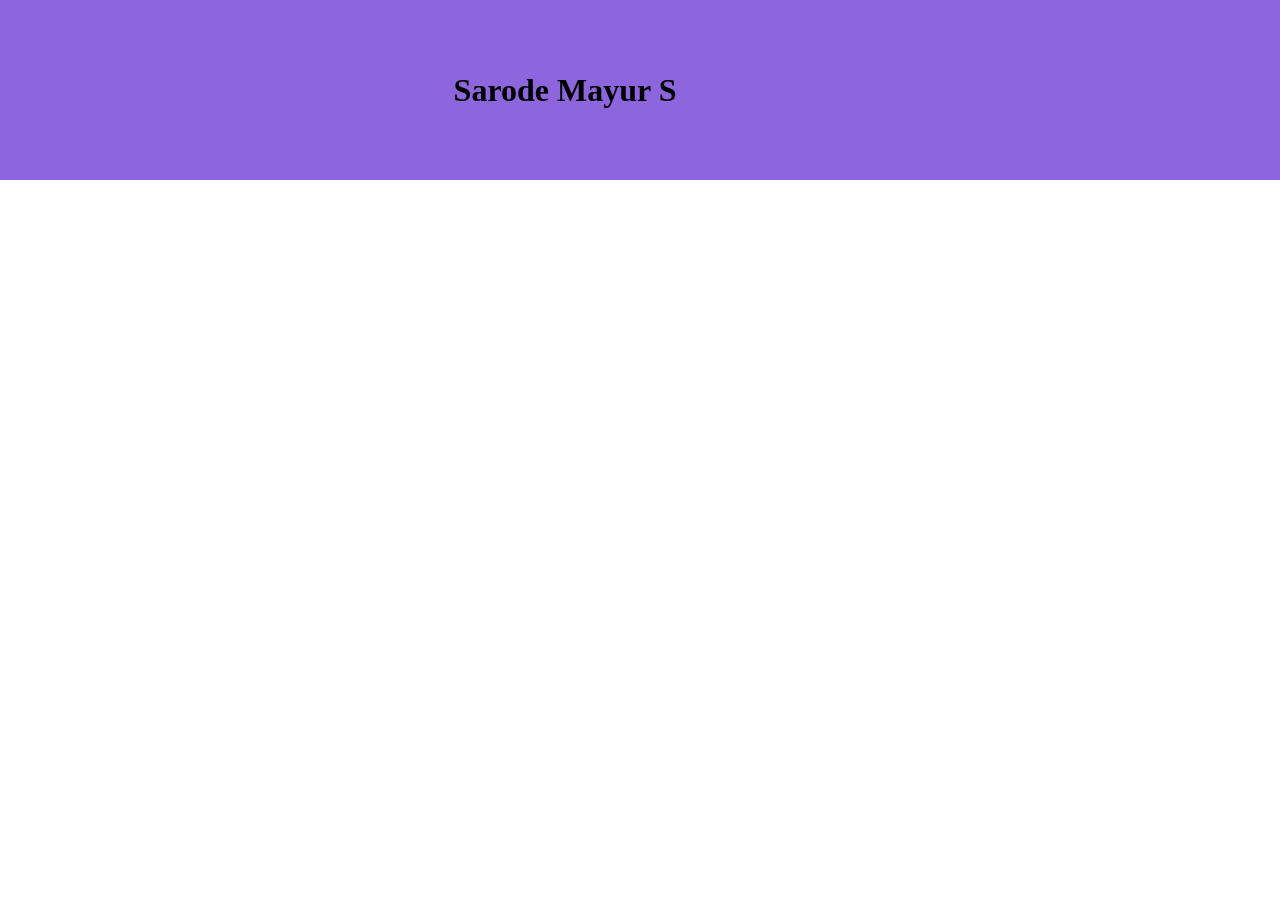
==== index.html @ 4b8a3ef5 "Create index.html" ====
<html><head>
<meta name="viewport" content="width=device-width">
<title>MyResume</title>
<style>
html,body,* {
    margin: 0px;
    BOX-SIZING: border-box;
}
header {
    width: 100vw;
    min-height: 150px;
    height: 20vh;
    max-height: 250px;
    background-color: #8d66dd;
    padding: .5rem;
    display: flex;
    justify-content: space-between;
    align-items: center;
}
.hdr1, .hdr3 {
    width: 250px;
}
.hdr2{
    display: flex;
    justify-content: center;
    align-items: center;
}
.hdr1 {
    
    background-size: 200%;
    border-radius: 50px;
    min-width: 50px;
    min-height: 50px;
    width: 100px;
    height: 100px;
    background-repeat: no-repeat;
    background-position: 59% -1%;
}
</style>
</head>

<body>
<header>
	<div class="hdr1">
	</div>

	<div class="hdr2">
		<h1>Sarode Mayur S</h1>
	</div>

	<div class="hdr3"></div>

</header>

</body></html>
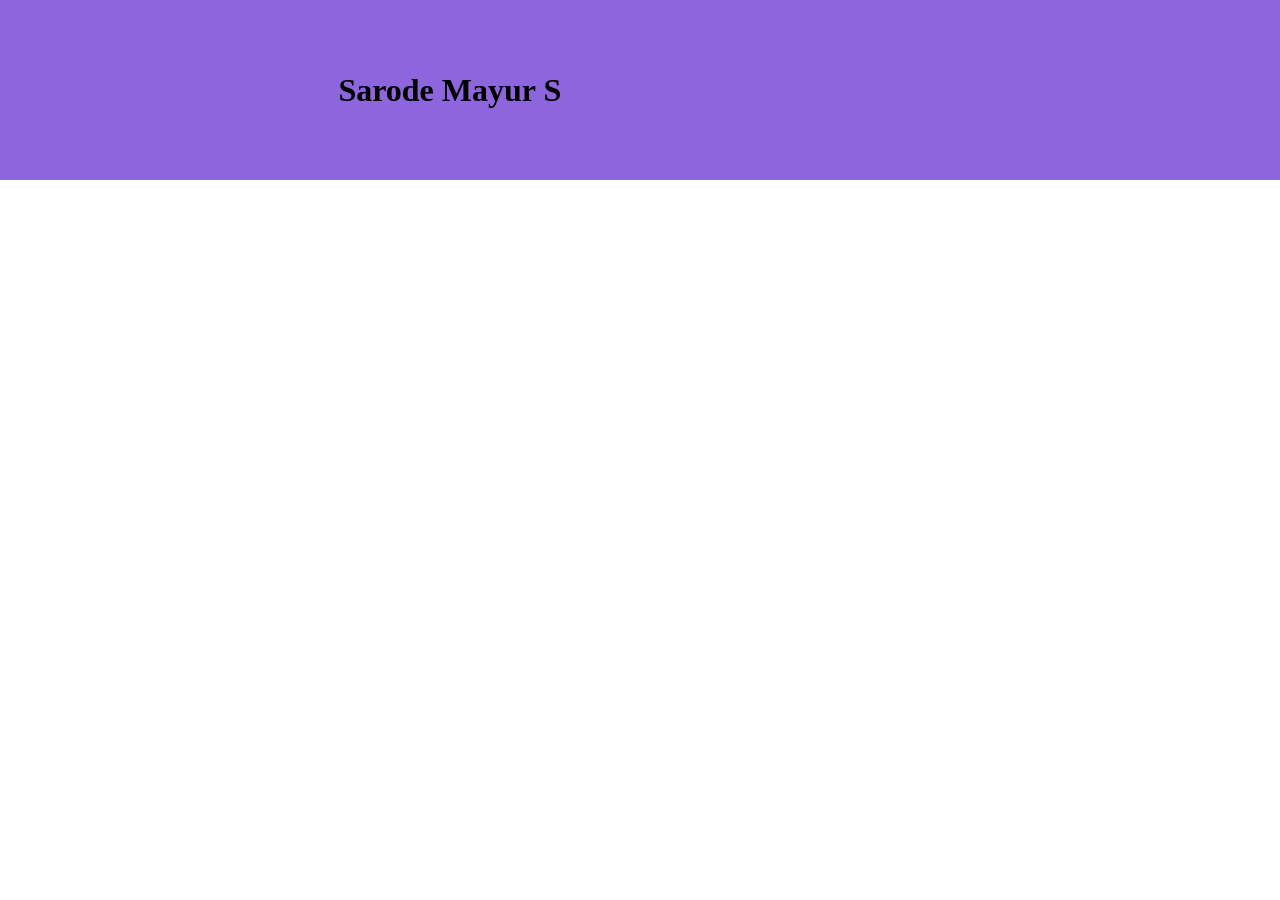
==== commit c348e0ba: "Update index.html" ====
--- a/index.html
+++ b/index.html
@@ -49,7 +49,7 @@
 	</div>
 
 	<div class="hdr3"></div>
-
+	<a href="about.html">
 </header>
 
 </body></html>
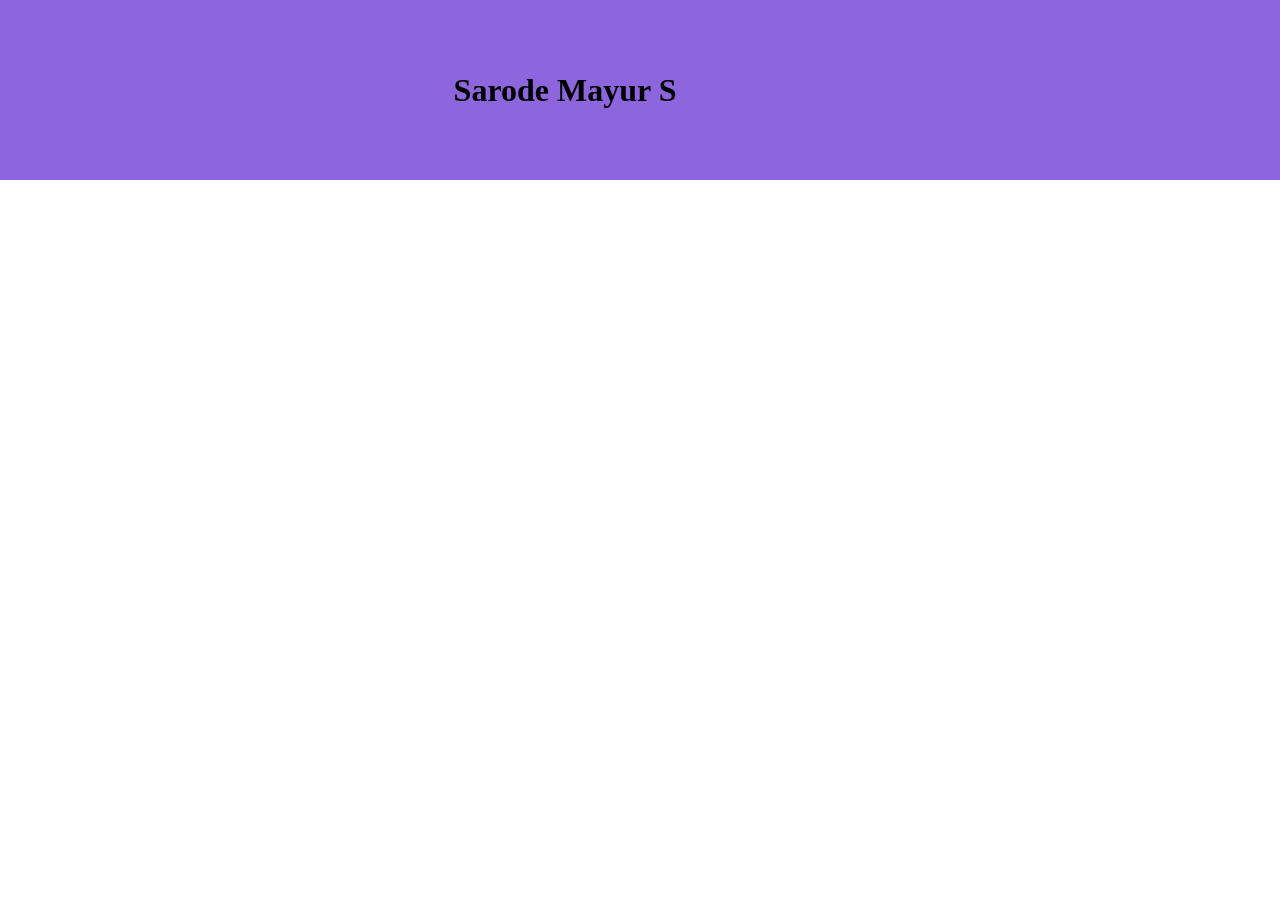
==== commit da1ad834: "Update index.html" ====
--- a/index.html
+++ b/index.html
@@ -49,7 +49,7 @@
 	</div>
 
 	<div class="hdr3"></div>
-	<a href="about.html">
+	
 </header>
-
+<a href="about.html"/>
 </body></html>
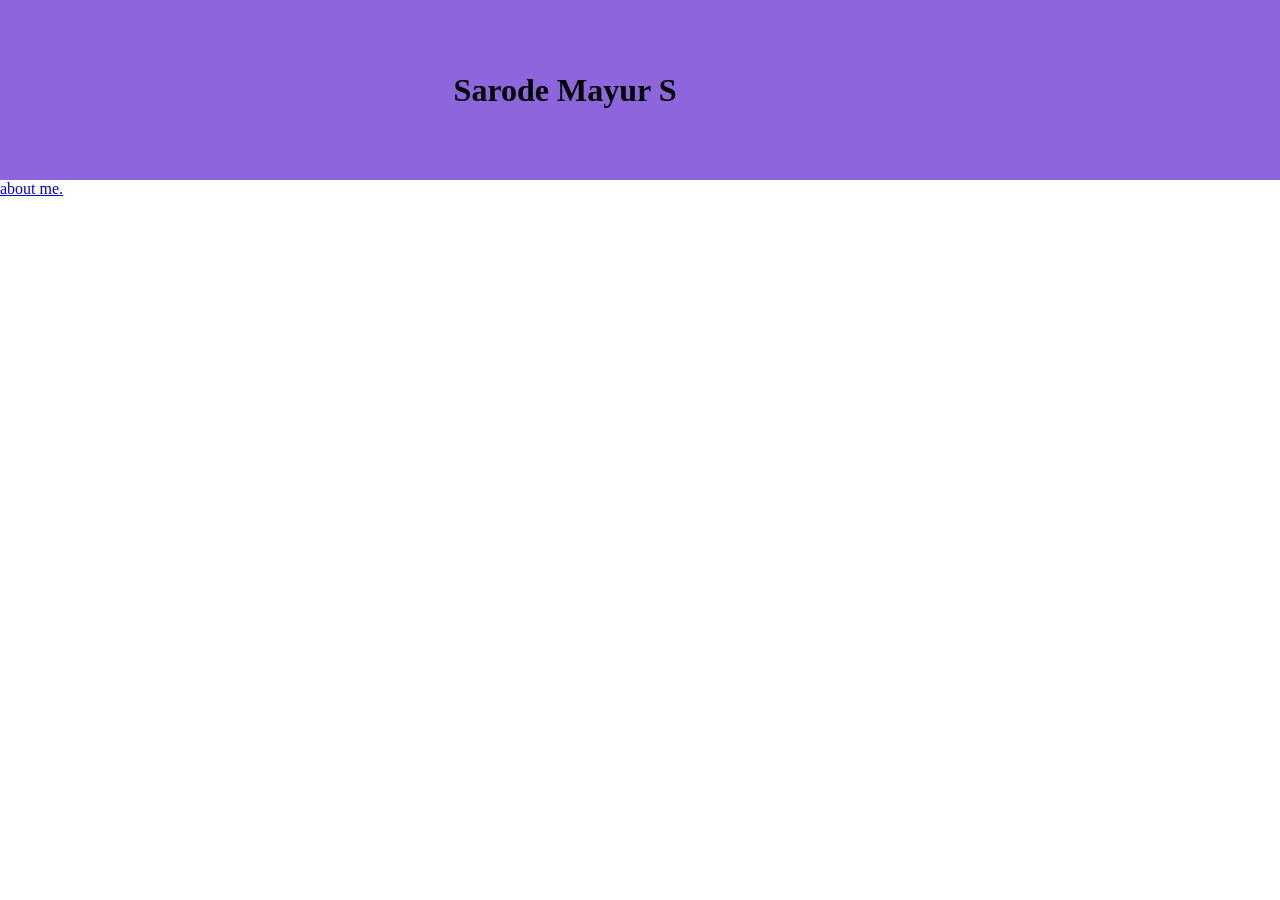
==== commit 0dff84f4: "Update index.html" ====
--- a/index.html
+++ b/index.html
@@ -51,5 +51,5 @@
 	<div class="hdr3"></div>
 	
 </header>
-<a href="about.html"/>
+<a href="about.html">about me.</a>
 </body></html>
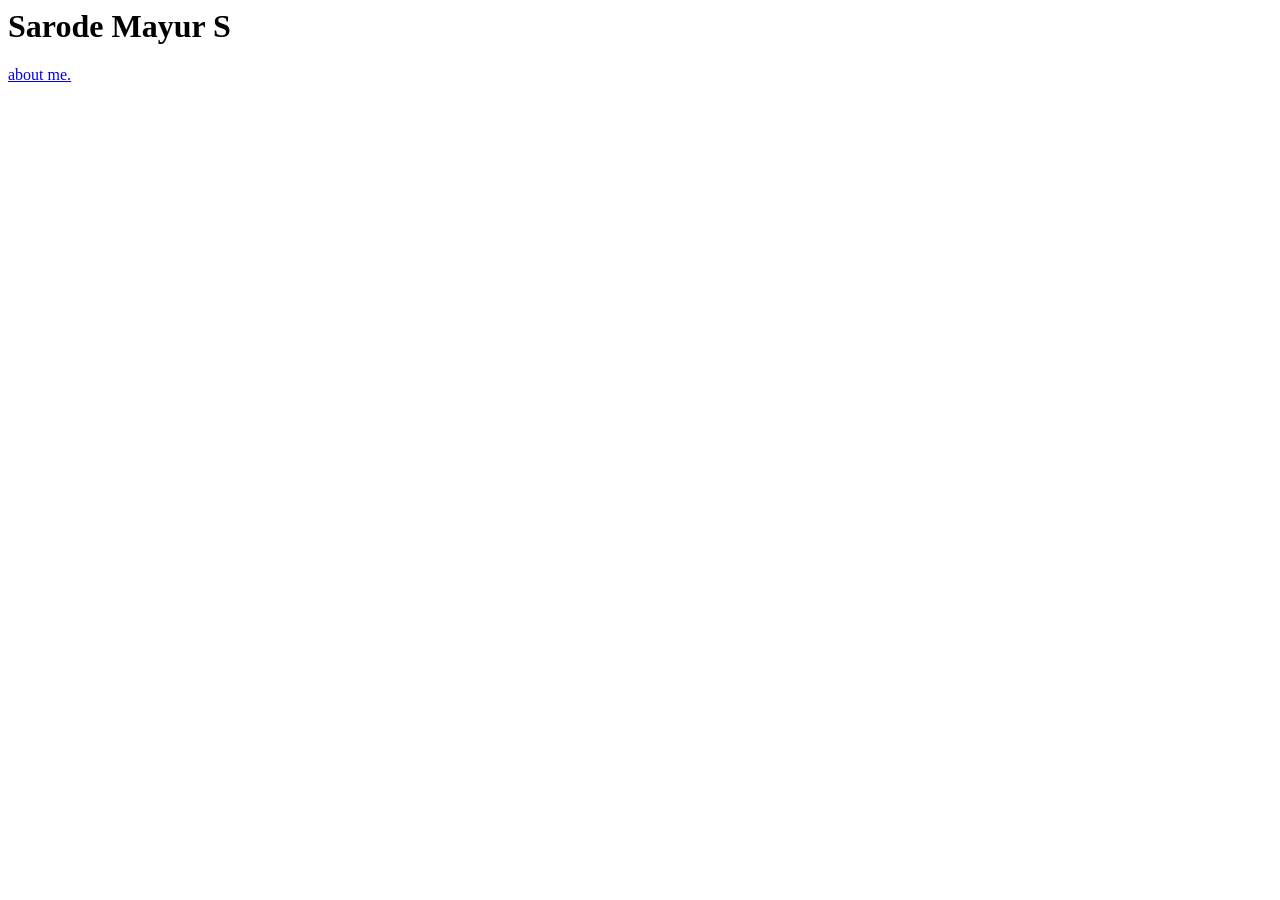
==== commit bb0724df: "Update index.html" ====
--- a/index.html
+++ b/index.html
@@ -2,41 +2,9 @@
 <meta name="viewport" content="width=device-width">
 <title>MyResume</title>
 <style>
-html,body,* {
-    margin: 0px;
-    BOX-SIZING: border-box;
-}
-header {
-    width: 100vw;
-    min-height: 150px;
-    height: 20vh;
-    max-height: 250px;
-    background-color: #8d66dd;
-    padding: .5rem;
-    display: flex;
-    justify-content: space-between;
-    align-items: center;
-}
-.hdr1, .hdr3 {
-    width: 250px;
-}
-.hdr2{
-    display: flex;
-    justify-content: center;
-    align-items: center;
-}
-.hdr1 {
-    
-    background-size: 200%;
-    border-radius: 50px;
-    min-width: 50px;
-    min-height: 50px;
-    width: 100px;
-    height: 100px;
-    background-repeat: no-repeat;
-    background-position: 59% -1%;
-}
 </style>
+<link rel="stylesheet" href="css/element.css">
+
 </head>
 
 <body>
@@ -52,4 +20,6 @@
 	
 </header>
 <a href="about.html">about me.</a>
-</body></html>
+</body>
+<script src="script/script.js"></script>
+</html>
--- a/css/element.css
+++ b/css/element.css
@@ -0,0 +1 @@
+<html>
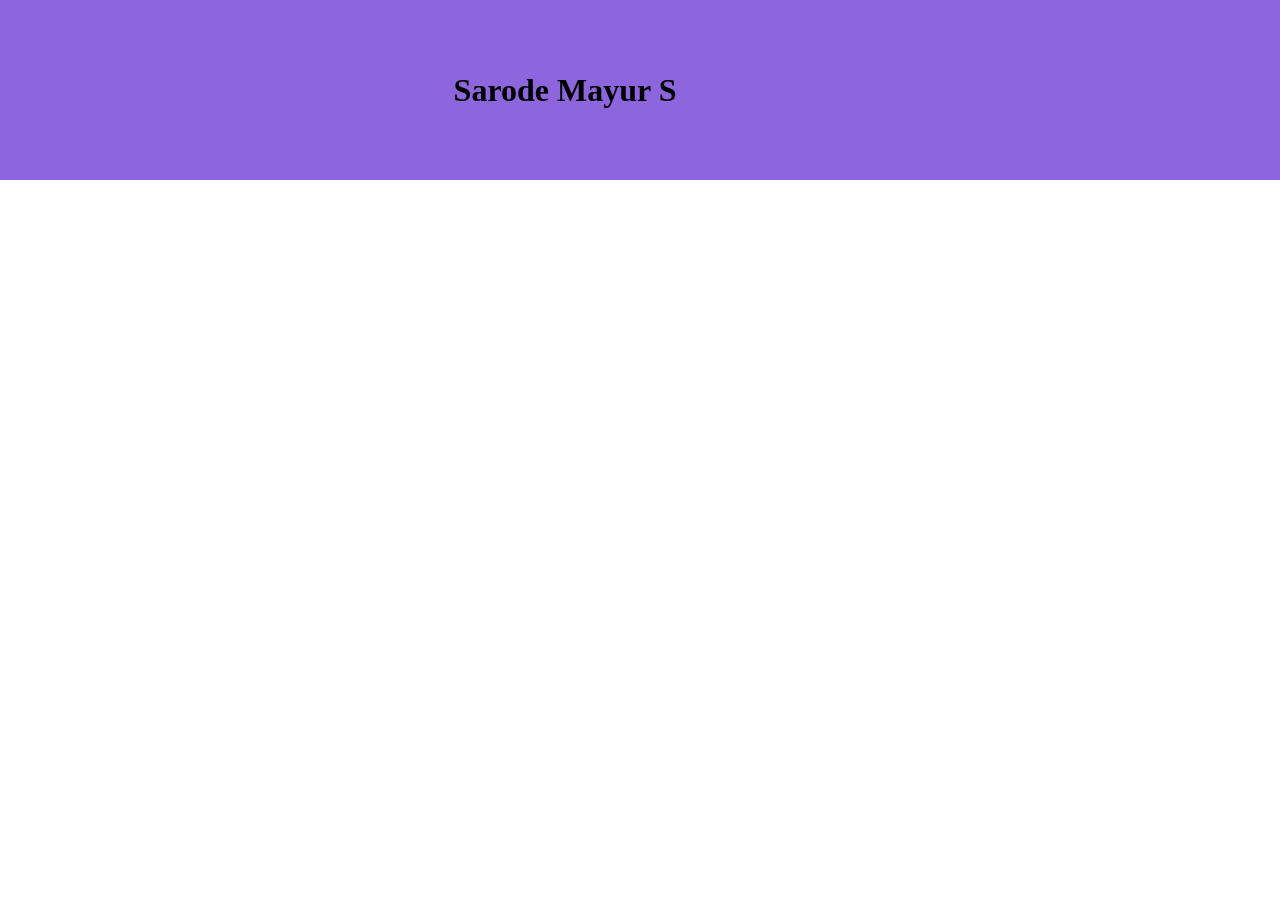
==== commit e6d3a9ac: "Update index.html" ====
--- a/index.html
+++ b/index.html
@@ -19,7 +19,6 @@
 	<div class="hdr3"></div>
 	
 </header>
-<a href="about.html">about me.</a>
 </body>
 <script src="script/script.js"></script>
 </html>
--- a/css/element.css
+++ b/css/element.css
@@ -1 +1,35 @@
-<html>
+html,body,* {
+    margin: 0px;
+    BOX-SIZING: border-box;
+}
+header {
+    width: 100vw;
+    min-height: 150px;
+    height: 20vh;
+    max-height: 250px;
+    background-color: #8d66dd;
+    padding: .5rem;
+    display: flex;
+    justify-content: space-between;
+    align-items: center;
+}
+.hdr1, .hdr3 {
+    width: 250px;
+}
+.hdr2{
+    display: flex;
+    justify-content: center;
+    align-items: center;
+}
+.hdr1 {
+    
+    background-size: 200%;
+    border-radius: 50px;
+    min-width: 50px;
+    min-height: 50px;
+    width: 100px;
+    height: 100px;
+    background-repeat: no-repeat;
+    background-position: 59% -1%;
+}
+
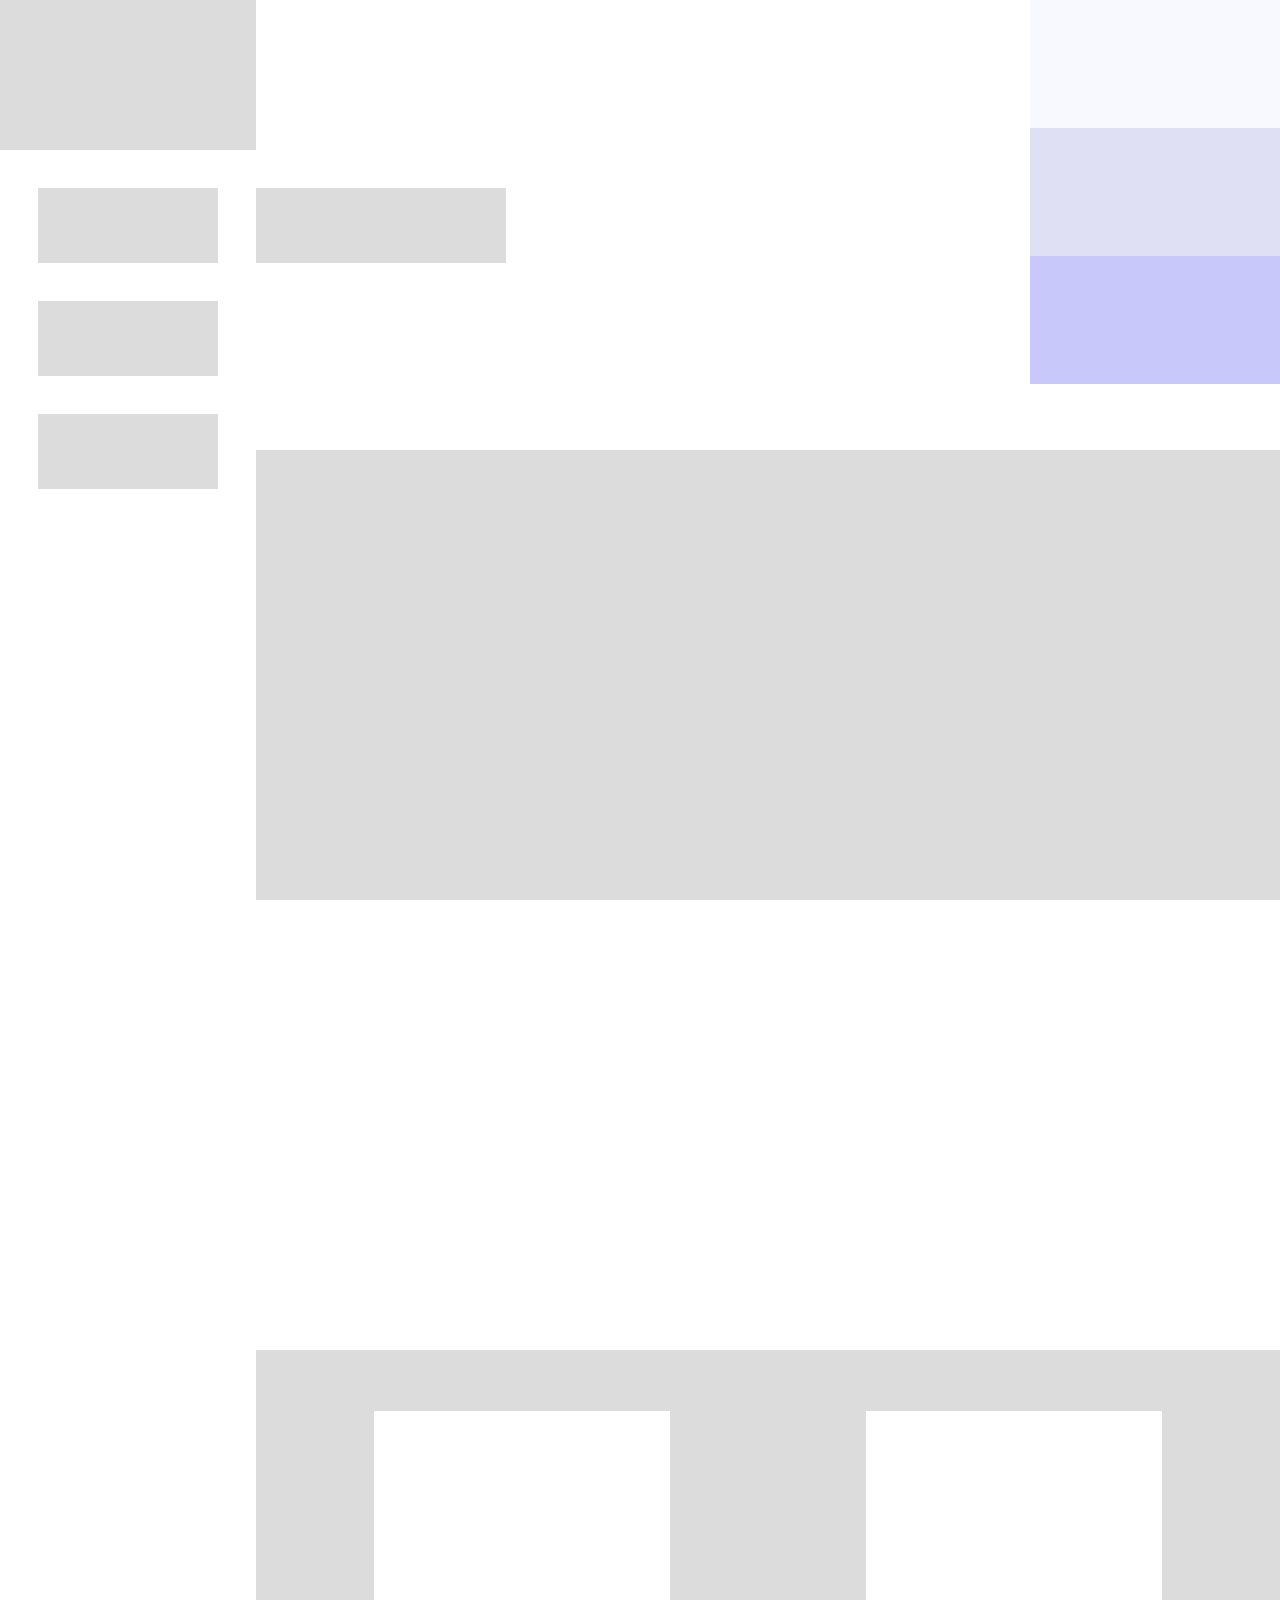
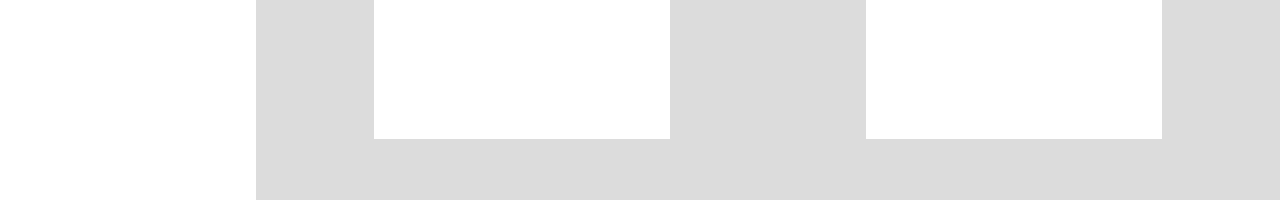
==== commit b942d7d9: "Update index.html" ====
--- a/index.html
+++ b/index.html
@@ -1,24 +1,130 @@
-<html><head>
+<html>
+<head>
 <meta name="viewport" content="width=device-width">
-<title>MyResume</title>
 <style>
+	*{
+	margin:0px;
+	box-sizing:border-box;
+	transition: all 350ms cubic-bezier(0.54, 1.33, 0.95, 1.54);
+}
+	nav>div:hover,nav>aside:hover,main>section>section:nth-child(4)>footer:hover,
+main>section>section:nth-child(1)>header:nth-child(2)>article:nth-child(2):hover,
+main>section>section:nth-child(1)>header:nth-child(2)>article:nth-child(3):hover,
+main>section>section:nth-child(1)>header:nth-child(2)>article:nth-child(1):hover,
+main>section>section:nth-child(1)>header:nth-child(1):hover,
+section>section:nth-child(even):hover {
+    background-color: rebeccapurple;
+}
+	main {
+    width: 100%;
+    height: 100%;
+    max-width: 100vw;
+    max-height: 100vh;
+    display: flex;
+}
+	main>section {
+    flex: 1;
+}
+main>nav, main>section {
+    height: inherit;
+}
+	main>nav {
+    width: 20vw;
+    padding: 0;
+}
+	nav>div {
+    height: 150px;
+    flex: 1;
+    background-color: gainsboro;
+}
+	nav>aside {
+    flex: 1;
+    height: 75px;
+    margin: 38px;
+    background-color: gainsboro;
+}
+section>section {
+    flex: 1;
+    height: 50vh;
+    display: flex;
+    justify-content: flex-start;
+    align-items: center;
+}
+section>section:nth-child(even) {
+    background-color: gainsboro;
+}
+main>section>section:nth-child(1) {
+}
+main>section>section:nth-child(2) {
+}
+main>section>section:nth-child(3) {
+}
+main>section>section:nth-child(4) {
+    display: flex;
+    padding: 20px;
+}
+main>section>section:nth-child(4)>footer {
+    width: 35%;
+    height: 80%;
+    background-color: white;
+    margin: 50px 10%;
+}
+main>section>section:nth-child(1)>header:nth-child(1) {
+    width: 250px;
+    height: 75px;
+    background-color: gainsboro;
+}
+main>section>section:nth-child(1)>header:nth-child(2) {
+    height: 100%;
+    flex: 1;
+}
+main>section>section:nth-child(1)>header:nth-child(2)>article {
+    width: 250px;
+    height: 128px;
+    background-color: gainsboro;
+}
+main>section>section:nth-child(1)>header:nth-child(2) {
+    height: 100%;
+    flex: 1;
+    display: flex;
+    flex-direction: column;
+    align-items: flex-end;
+}
+main>section>section:nth-child(1)>header:nth-child(2)>article:nth-child(3) {
+    background-color: #C8C8FB;
+}
+main>section>section:nth-child(1)>header:nth-child(2)>article:nth-child(2) {
+    background-color: #E0E0F5;
+}
+main>section>section:nth-child(1)>header:nth-child(2)>article:nth-child(1) {
+    background-color: ghostwhite;
+}
 </style>
-<link rel="stylesheet" href="css/element.css">
-
 </head>
-
 <body>
-<header>
-	<div class="hdr1">
-	</div>
-
-	<div class="hdr2">
-		<h1>Sarode Mayur S</h1>
-	</div>
-
-	<div class="hdr3"></div>
-	
-</header>
+  <main>	
+    <nav>
+	<div></div>
+	<aside> </aside>
+	<aside> </aside>
+	<aside> </aside>
+    </nav>
+    <section>
+	<section>
+	  <header></header>
+	  <header>
+		<article></article>
+		<article></article>
+		<article></article>
+	  </header>
+	</section>
+	<section></section>
+	<section></section>
+	<section>
+	  <footer></footer>
+	  <footer></footer>
+	</section>
+    </section>
+  </main>
 </body>
-<script src="script/script.js"></script>
 </html>
